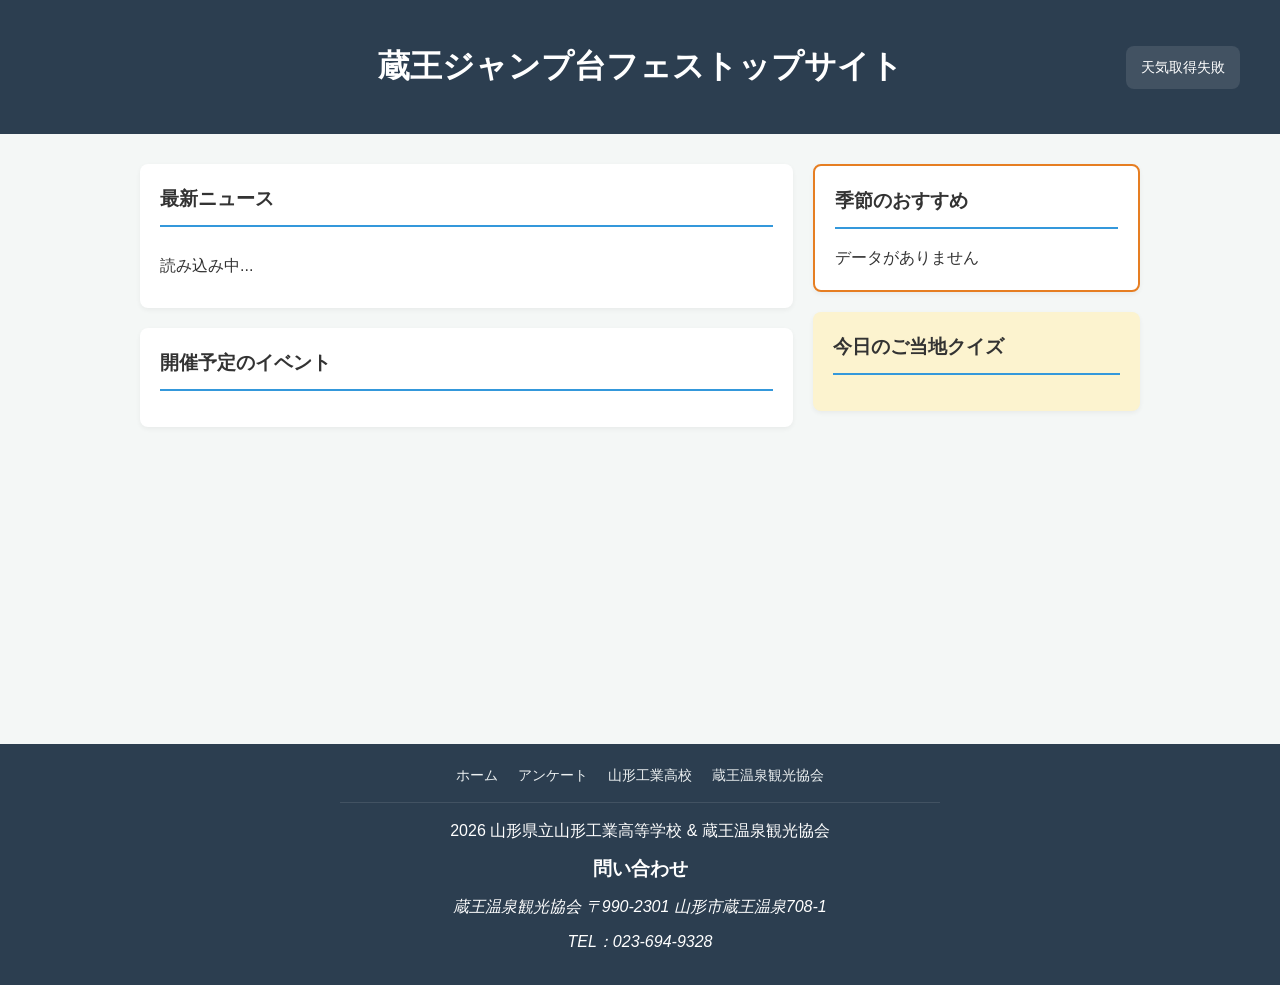
==== index.html @ 3e92f9cc "ｂ" ====
<!DOCTYPE html>
<html lang="ja">
<head>
  <meta charset="UTF-8">
  <meta name="viewport" content="width=device-width, initial-scale=1.0">
  <title>蔵王温泉クイズトップサイト</title>
  <link rel="icon" href="https://images.microcms-assets.io/assets/ec68114b2d2a4f35a200cafe6a31bebc/b9cea6023d52441c9b40f8170d8f31c7/school%20logo%20color.png?w=32&h=32" type="image/png">
  <link rel="stylesheet" href="style.css">
</head>
<body>
  <header class="site-header">
  <div class="header-content">
    <h1>蔵王ジャンプ台フェストップサイト</h1>
    <p></p>
  </div>
  <div id="weather" class="weather-box">
    読み込み中...
  </div>
</header>

  <main class="container">
    <div class="content-wrapper">
      <div class="main-column">
        <section class="card">
          <h2>最新ニュース</h2>
          <ul id="news-list" class="news-list">
            <li><span class="loading">読み込み中...</span></li>
          </ul>
        </section>

        <section class="card">
          <h2>開催予定のイベント</h2>
          <ul id="event-list" class="event-list">
             </ul>
        </section>
      </div>

      <div class="side-column">
        <section class="card highlight-card">
          <h2>季節のおすすめ</h2>
          <div id="seasonal-content">
            </div>
        </section>

        <section class="card quiz-card">
          <h2>今日のご当地クイズ</h2>
          <div id="quiz-content">
            </div>
        </section>
      </div>
    </div>
  </main>

  <footer class="site-footer">
  <!-- リンク集を追加 -->
  <div class="footer-links">
    <a href="index.html">ホーム</a>
    <a href="アンケート.html">アンケート</a>
    <a href="https://www.yamagata-th.ed.jp/" target="_blank" rel="noopener">山形工業高校</a>
    <a href="https://www.zao-spa.or.jp/" target="_blank" rel="noopener">蔵王温泉観光協会</a>
  </div>

  <hr class="footer-divider">

  <p>2026 山形県立山形工業高等学校 & 蔵王温泉観光協会</p>
  <h3>問い合わせ</h3>
  <address>
    <p>蔵王温泉観光協会 〒990-2301 山形市蔵王温泉708-1</p>
    <p>TEL：023-694-9328</p>
  </address>
</footer>

  <script src="main.js"></script>
</body>
</html>
---- style.css ----
/* 基本のスタイルリセットと設定 */
html, body{
  height: 100%;
  margin: 0;
  padding: 0;
}

body {
  font-family: 'Helvetica Neue', Arial, 'Hiragino Kaku Gothic ProN', Meiryo, sans-serif;
  line-height: 1.6;
  background-color: #f4f7f6;
  color: #333;
  margin: 0;
  padding: 0;
}


.container {
  max-width: 1000px;
  margin: 30px auto;
  padding: 0 20px;
  min-height: calc(100vh - 350px);
}

/* レイアウト（PCでは2カラム、スマホでは1カラム） */
.content-wrapper {
  display: flex;
  flex-wrap: wrap;
  gap: 20px;
}
.main-column {
  flex: 2;
  min-width: 300px;
}
.side-column {
  flex: 1;
  min-width: 300px;
}

/* 各セクション（カード型デザイン） */
.card {
  background: #fff;
  padding: 20px;
  border-radius: 8px;
  box-shadow: 0 2px 5px rgba(0,0,0,0.05);
  margin-bottom: 20px;
}

.card h2 {
  border-bottom: 2px solid #3498db;
  padding-bottom: 10px;
  margin-top: 0;
  font-size: 1.2rem;
}

/* リストのスタイル */
.news-list, .event-list {
  list-style: none;
  padding: 0;
  margin: 0;
}
.news-list li, .event-list li {
  border-bottom: 1px dashed #ccc;
  padding: 10px 0;
}
.news-list li:last-child {
  border-bottom: none;
}
.date {
  color: #888;
  font-size: 0.85rem;
  margin-right: 10px;
}

/* 装飾 */
.highlight-card { border: 2px solid #e67e22; }
.quiz-card { background-color: #fcf3cf; }

#seasonal-content img {
  width: 100%;
  height: 150px;
  object-fit: cover; /* 画像を枠に合わせていい感じに切り抜く */
  display: block;
}

.quiz-btn {
  background-color: #fff;
  border: 2px solid #ddd;
  padding: 10px;
  border-radius: 5px;
  text-align: left;
  cursor: pointer;
  transition: 0.3s;
}

.quiz-btn:hover:not(:disabled) {
  background-color: #f0f0f0;
  border-color: #bbb;
}

.quiz-btn:disabled {
  cursor: default;
  opacity: 0.7;
}

.site-header {
  background-color: #2c3e50;
  color: #fff;
  padding: 20px 40px;
  position: relative; /* ❌ fixed や absolute になっていたら消す（relativeはOK） */
  display: flex;
  justify-content: center; 
  align-items: center;
  min-height: 80px; 
}

.site-footer {
  background-color: #2c3e50;
  color: #fff;
  padding: 20px 40px;
  text-align:center;
  overflow: hidden;
}

.site-footer p,
.site-footer h3,
.site-footer address {
  margin: 10px 0;
}

/* フッター内のリンク集 */
.footer-links {
  display: flex;
  justify-content: center;
  gap: 20px;
  margin-bottom: 15px;
  flex-wrap: wrap;
}

.footer-links a {
  color: #ecf0f1;
  text-decoration: none;
  font-size: 0.9rem;
  transition: 0.2s;
}

.footer-links a:hover {
  color: #3498db;
  text-decoration: underline;
}

/* 区切り線 */
.footer-divider {
  border: 0;
  border-top: 1px solid rgba(255, 255, 255, 0.1);
  margin: 15px auto;
  max-width: 600px;
}

.header-content {
  text-align: center;
}

.weather-box {
  /* 3. Take the weather box out of the normal layout flow */
  position: absolute;
  right: 40px; /* Keep it pinned to the right */
  
  background: rgba(255, 255, 255, 0.1);
  padding: 10px 15px;
  border-radius: 8px;
  font-size: 0.9rem;
}

.weather-temp {
  font-size: 1.2rem;
  font-weight: bold;
}

/* 詳細ページの土台：幅を絞って中央に寄せる */
.detail-container {
  max-width: 800px;         /* 記事が横に広がりすぎないように制限 */
  margin: 50px auto;        /* 上下に余白を作り、左右中央に配置 */
  padding: 40px;            /* 内側にゆとりを作る */
  background-color: #ffffff; /* 記事背景を白にする */
  border-radius: 10px;      /* 角を少し丸くする */
  box-shadow: 0 4px 10px rgba(0,0,0,0.05); /* ほんのり影をつける */
}

/* 戻るボタンの装飾 */
.back-link {
  display: inline-block;
  text-decoration: none;
  color: #3498db;
  font-weight: bold;
  margin-bottom: 20px;
}
.back-link:hover {
  text-decoration: underline;
}

/* 記事タイトル */
#post-title {
  font-size: 2.2rem;
  color: #333;
  line-height: 1.3;
  margin-bottom: 10px;
}

/* 投稿日付 */
#post-date {
  color: #888;
  font-size: 0.9rem;
}

/* 本文エリア（microCMSのリッチエディタの中身）の装飾 */
#post-body {
  margin-top: 30px;
  line-height: 1.8; /* 行間を広くして読みやすく */
  color: #444;
}

/* 本文の中にある見出し（h2など）を自動で装飾 */
#post-body h2 {
  border-left: 6px solid #3498db;
  padding: 10px 20px;
  background: #f4f7f6;
  margin: 40px 0 20px 0;
}

/* 本文の中にある画像が枠からはみ出ないようにする */
#post-body img {
  max-width: 100%;
  height: auto;
  border-radius: 5px;
  margin: 20px 0;
}

/* スマホ対応 */
@media (max-width: 768px) {
  .site-header {
    flex-direction: column;
    padding: 20px;
    gap: 15px;
  }

  .weather-box {
    position: static; /* absoluteを解除 */
    width: fit-content;
  }

  .header-content {
    text-align: center;
  }
}
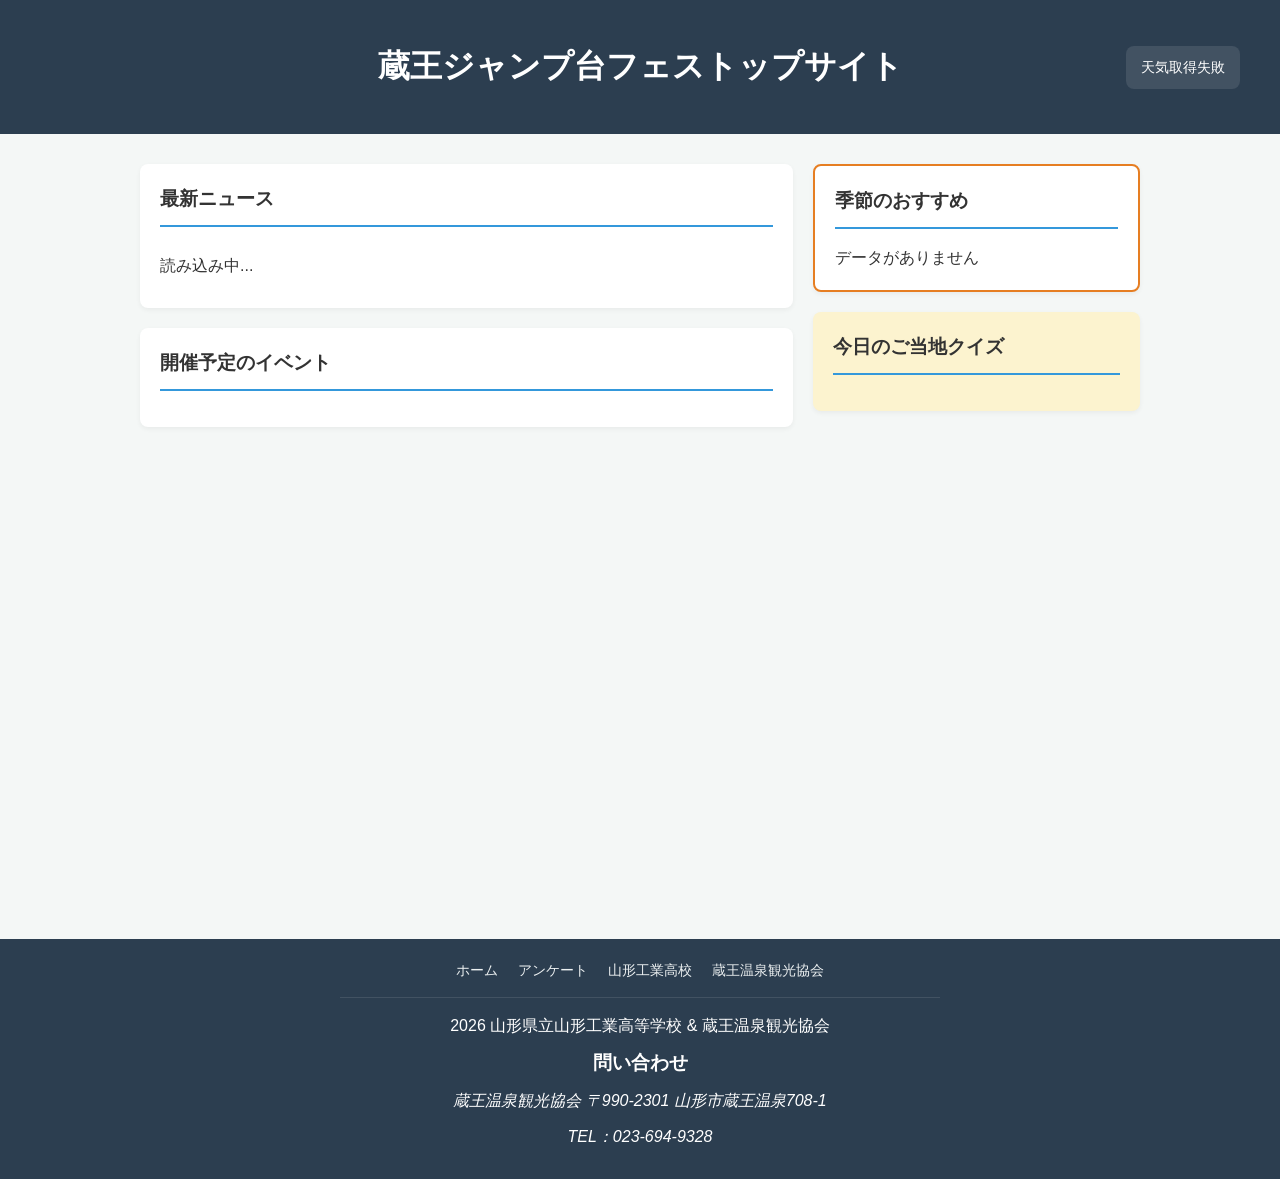
==== commit 9f46b7bc: "map" ====
--- a/index.html
+++ b/index.html
@@ -28,6 +28,8 @@
           </ul>
         </section>
 
+        
+
         <section class="card">
           <h2>開催予定のイベント</h2>
           <ul id="event-list" class="event-list">
@@ -35,6 +37,7 @@
         </section>
       </div>
 
+      
       <div class="side-column">
         <section class="card highlight-card">
           <h2>季節のおすすめ</h2>
@@ -47,16 +50,29 @@
           <div id="quiz-content">
             </div>
         </section>
+
+      <section class="map-container">
+    <iframe src="https://www.google.com/maps/embed?pb=!1m18!1m12!1m3!1d2507.016880389106!2d140.3993923230251!3d38.17374521850998!2m3!1f0!2f0!3f0!3m2!1i1024!2i768!4f13.1!3m3!1m2!1s0x5f8a4b1ea608d42b%3A0xa0b7bc2846938df!2sAliontek%20ZAO%20Schanze%20(Yamagata%20city%20Zao%20jump%20hill)!5e1!3m2!1sen!2sjp!4v1784160448716!5m2!1sen!2sjp" width="600" height="450" style="border:0;" allowfullscreen="" loading="lazy" referrerpolicy="strict-origin-when-cross-origin"
+    width="600"
+    height="450"
+    style="border: 0;"
+    allowfullscreen=""
+    loading="lazy"
+    referrepolicy="no-referrer-when-downgrade">
+    </iframe>
+        </section>
       </div>
-    </div>
-  </main>
+    </div> 
+
+        
+</main>
 
   <footer class="site-footer">
   <!-- リンク集を追加 -->
   <div class="footer-links">
     <a href="index.html">ホーム</a>
-    <a href="アンケート.html">アンケート</a>
-    <a href="https://www.yamagata-th.ed.jp/" target="_blank" rel="noopener">山形工業高校</a>
+    <a href="https://forms.gle/rixMc5JfmGkAs8Q56">アンケート</a>
+    <a href="https://www.yamako.ed.jp/" target="_blank" rel="noopener">山形工業高校</a>
     <a href="https://www.zao-spa.or.jp/" target="_blank" rel="noopener">蔵王温泉観光協会</a>
   </div>
 
--- a/style.css
+++ b/style.css
@@ -21,6 +21,22 @@
   padding: 0 20px;
   min-height: calc(100vh - 350px);
 }
+
+/* Container rules */
+.map-container {
+  width: 100%;
+  max-width: 800px;      /* Restricts the map from becoming too wide on desktops */
+  margin: 20px auto;     /* Centers the map container on the page */
+}
+
+/* Map adjustment rules */
+.map-container iframe {
+  width: 100%;
+  aspect-ratio: 16 / 9;  /* Maintains a perfect cinematic scale across devices */
+  border: 0;             /* Eliminates unnecessary outer borders */
+  border-radius: 8px;    /* Optional: Rounds the corners slightly for look */
+}
+
 
 /* レイアウト（PCでは2カラム、スマホでは1カラム） */
 .content-wrapper {
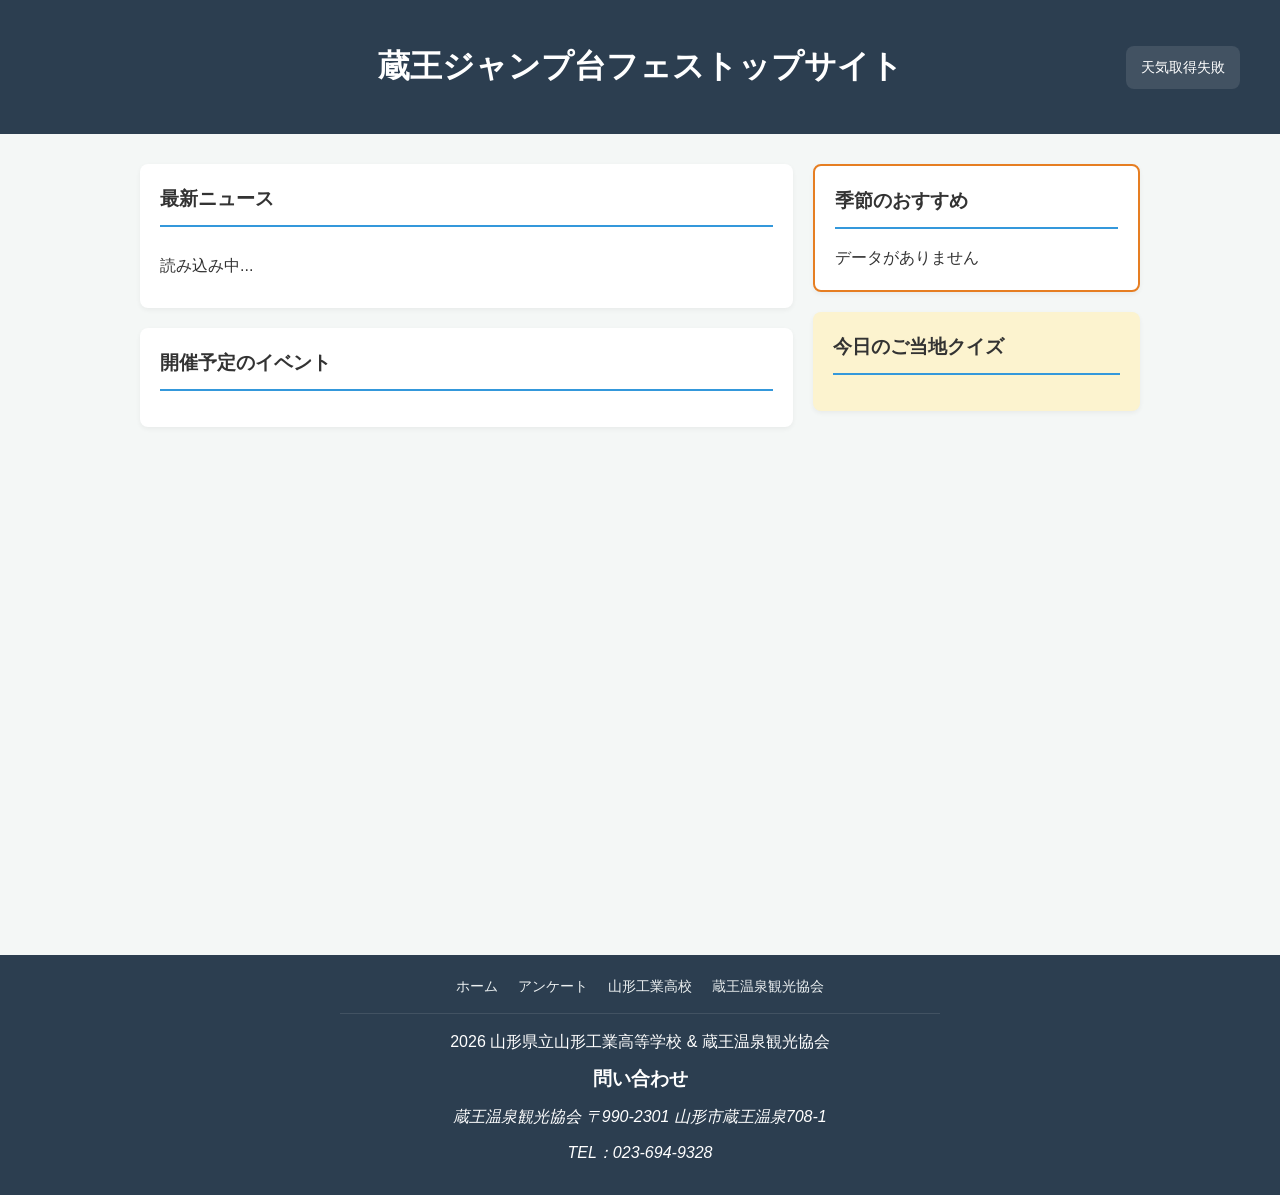
==== commit e26811e4: "map2" ====
--- a/index.html
+++ b/index.html
@@ -51,7 +51,10 @@
             </div>
         </section>
 
-      <section class="map-container">
+      
+      </div>
+    </div> 
+    <section class="map-container">
     <iframe src="https://www.google.com/maps/embed?pb=!1m18!1m12!1m3!1d2507.016880389106!2d140.3993923230251!3d38.17374521850998!2m3!1f0!2f0!3f0!3m2!1i1024!2i768!4f13.1!3m3!1m2!1s0x5f8a4b1ea608d42b%3A0xa0b7bc2846938df!2sAliontek%20ZAO%20Schanze%20(Yamagata%20city%20Zao%20jump%20hill)!5e1!3m2!1sen!2sjp!4v1784160448716!5m2!1sen!2sjp" width="600" height="450" style="border:0;" allowfullscreen="" loading="lazy" referrerpolicy="strict-origin-when-cross-origin"
     width="600"
     height="450"
@@ -61,8 +64,6 @@
     referrepolicy="no-referrer-when-downgrade">
     </iframe>
         </section>
-      </div>
-    </div> 
 
         
 </main>
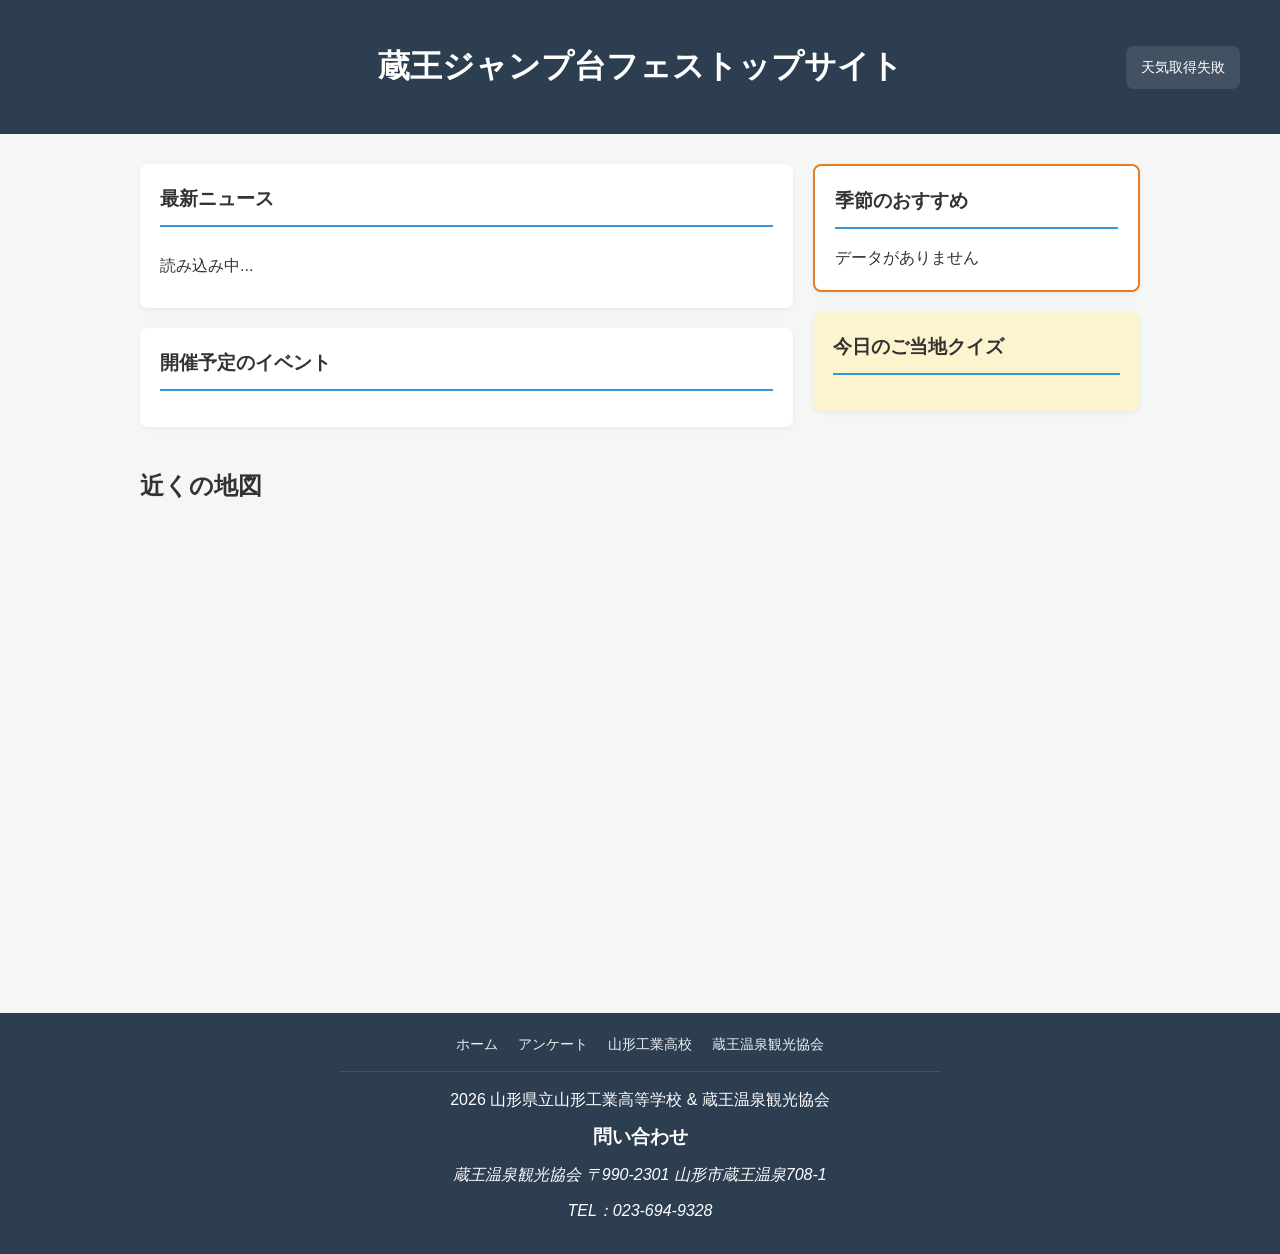
==== commit 7adf67af: "fuck2" ====
--- a/index.html
+++ b/index.html
@@ -54,22 +54,24 @@
       
       </div>
     </div> 
-    <section class="map-container">
-    <iframe src="https://www.google.com/maps/embed?pb=!1m18!1m12!1m3!1d2507.016880389106!2d140.3993923230251!3d38.17374521850998!2m3!1f0!2f0!3f0!3m2!1i1024!2i768!4f13.1!3m3!1m2!1s0x5f8a4b1ea608d42b%3A0xa0b7bc2846938df!2sAliontek%20ZAO%20Schanze%20(Yamagata%20city%20Zao%20jump%20hill)!5e1!3m2!1sen!2sjp!4v1784160448716!5m2!1sen!2sjp" width="600" height="450" style="border:0;" allowfullscreen="" loading="lazy" referrerpolicy="strict-origin-when-cross-origin"
-    width="600"
-    height="450"
-    style="border: 0;"
-    allowfullscreen=""
-    loading="lazy"
-    referrepolicy="no-referrer-when-downgrade">
-    </iframe>
-        </section>
+    <div class="map-container">
+      <h2>近くの地図</h2>
+    <section class="map">
+      <iframe src="https://www.google.com/maps/embed?pb=!1m18!1m12!1m3!1d2507.016880389106!2d140.3993923230251!3d38.17374521850998!2m3!1f0!2f0!3f0!3m2!1i1024!2i768!4f13.1!3m3!1m2!1s0x5f8a4b1ea608d42b%3A0xa0b7bc2846938df!2sAliontek%20ZAO%20Schanze%20(Yamagata%20city%20Zao%20jump%20hill)!5e1!3m2!1sen!2sjp!4v1784160448716!5m2!1sen!2sjp" width="600" height="450" style="border:0;" allowfullscreen="" loading="lazy" referrerpolicy="strict-origin-when-cross-origin"
+      width="600"
+      height="450"
+      style="border: 0;"
+      allowfullscreen=""
+      loading="lazy"
+      referrepolicy="no-referrer-when-downgrade">
+      </iframe>
+    </section>
+  </div>
 
         
 </main>
 
   <footer class="site-footer">
-  <!-- リンク集を追加 -->
   <div class="footer-links">
     <a href="index.html">ホーム</a>
     <a href="https://forms.gle/rixMc5JfmGkAs8Q56">アンケート</a>
@@ -89,4 +91,4 @@
 
   <script src="main.js"></script>
 </body>
-</html>
+</html>
--- a/style.css
+++ b/style.css
@@ -23,22 +23,25 @@
 }
 
 /* Container rules */
-.map-container {
+.map {
   width: 100%;
   max-width: 800px;      /* Restricts the map from becoming too wide on desktops */
   margin: 20px auto;     /* Centers the map container on the page */
 }
 
 /* Map adjustment rules */
-.map-container iframe {
+.map iframe {
   width: 100%;
   aspect-ratio: 16 / 9;  /* Maintains a perfect cinematic scale across devices */
   border: 0;             /* Eliminates unnecessary outer borders */
   border-radius: 8px;    /* Optional: Rounds the corners slightly for look */
 }
 
-
-/* レイアウト（PCでは2カラム、スマホでは1カラム） */
+map-container {
+  
+
+}
+
 .content-wrapper {
   display: flex;
   flex-wrap: wrap;
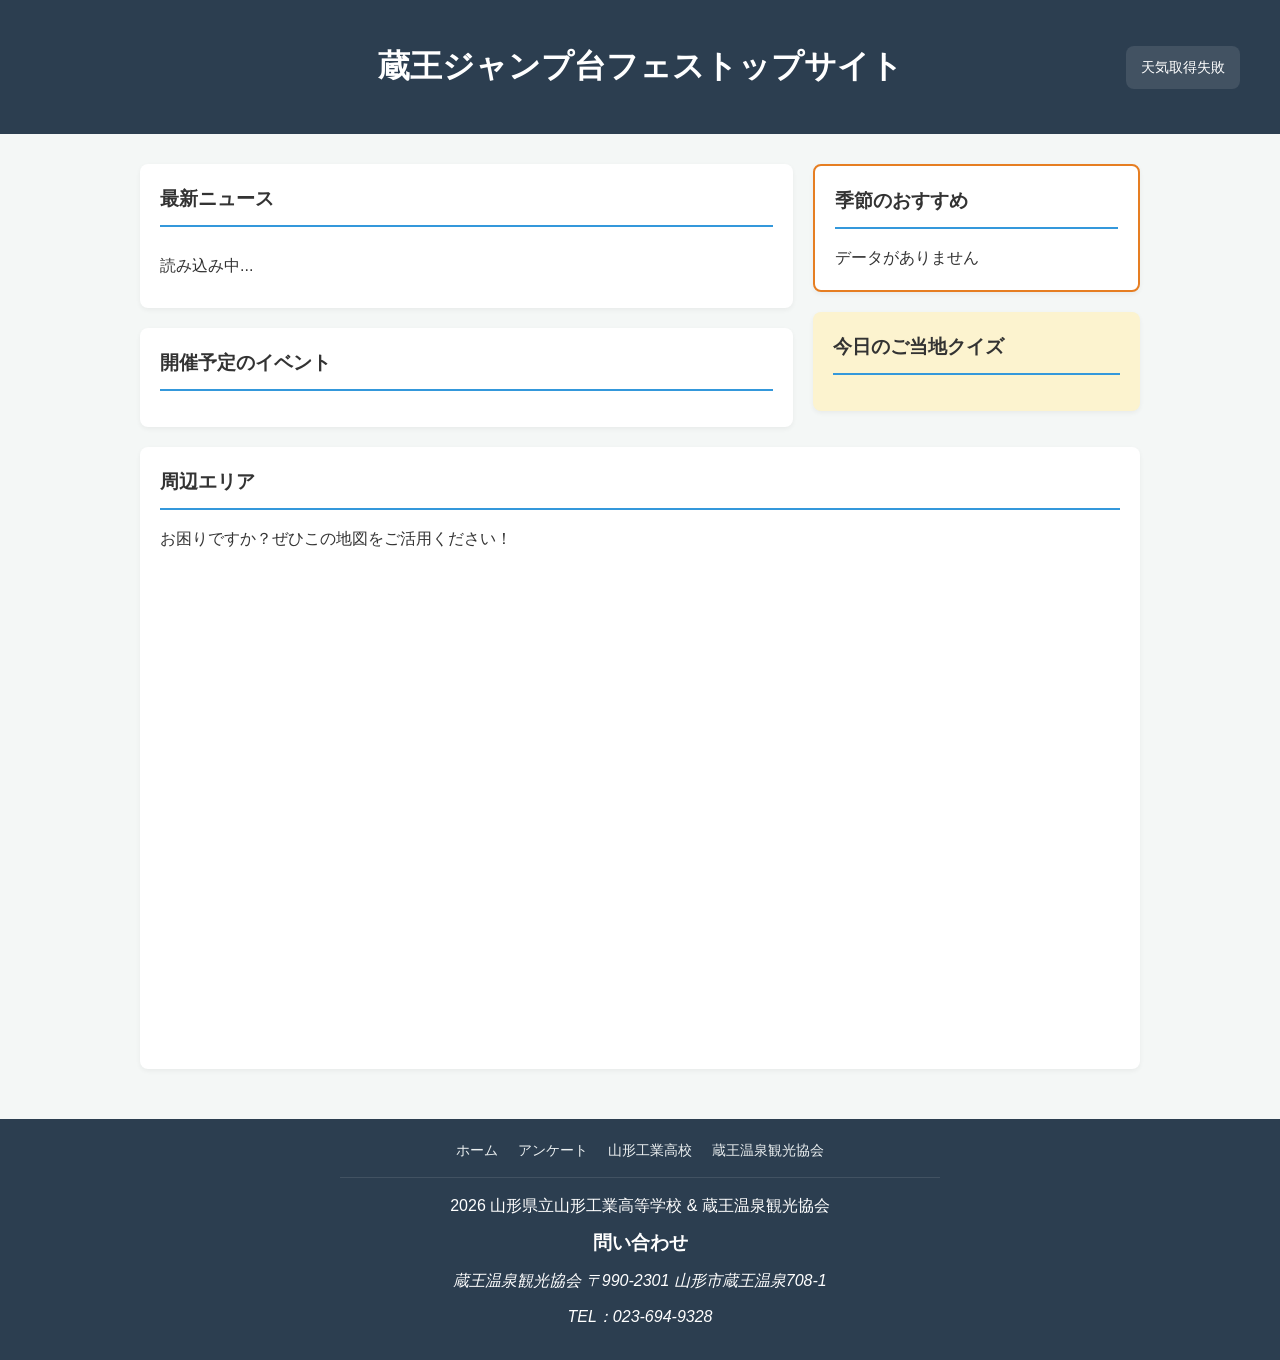
==== commit a679bbbe: "Update index.html" ====
--- a/index.html
+++ b/index.html
@@ -54,10 +54,14 @@
       
       </div>
     </div> 
-    <div class="map-container">
-      <h2>近くの地図</h2>
-    <section class="map">
-      <iframe src="https://www.google.com/maps/embed?pb=!1m18!1m12!1m3!1d2507.016880389106!2d140.3993923230251!3d38.17374521850998!2m3!1f0!2f0!3f0!3m2!1i1024!2i768!4f13.1!3m3!1m2!1s0x5f8a4b1ea608d42b%3A0xa0b7bc2846938df!2sAliontek%20ZAO%20Schanze%20(Yamagata%20city%20Zao%20jump%20hill)!5e1!3m2!1sen!2sjp!4v1784160448716!5m2!1sen!2sjp" width="600" height="450" style="border:0;" allowfullscreen="" loading="lazy" referrerpolicy="strict-origin-when-cross-origin"
+    
+    <div class="content-wrapper">
+      <div class="main-column">
+        <section class="card">
+      <h2>周辺エリア</h2>
+      <a>お困りですか？ぜひこの地図をご活用ください！</a>
+      <section class="map">
+      <iframe src="https://www.google.com/maps/embed?pb=!1m18!1m12!1m3!1d3397.902314151407!2d140.4000183!3d38.1744725!2m3!1f0!2f0!3f0!3m2!1i1024!2i768!4f13.1!3m3!1m2!1s0x5f8a4b1ea608d42b%3A0xa0b7bc2846938df!2z44Ki44Oq44Kq44Oz44OG44OD44Kv6JS1546L44K344Oj44Oz44OE44KnKOWxseW9ouW4guiUteeOi-OCuOODo-ODs-ODl-WPsCk!5e1!3m2!1sja!2sjp!4v1784201506646!5m2!1sja!2sjp" width="600" height="450" style="border:0;" allowfullscreen="" loading="lazy" referrerpolicy="strict-origin-when-cross-origin"
       width="600"
       height="450"
       style="border: 0;"
@@ -66,6 +70,8 @@
       referrepolicy="no-referrer-when-downgrade">
       </iframe>
     </section>
+    </div>
+    </div> 
   </div>
 
         
